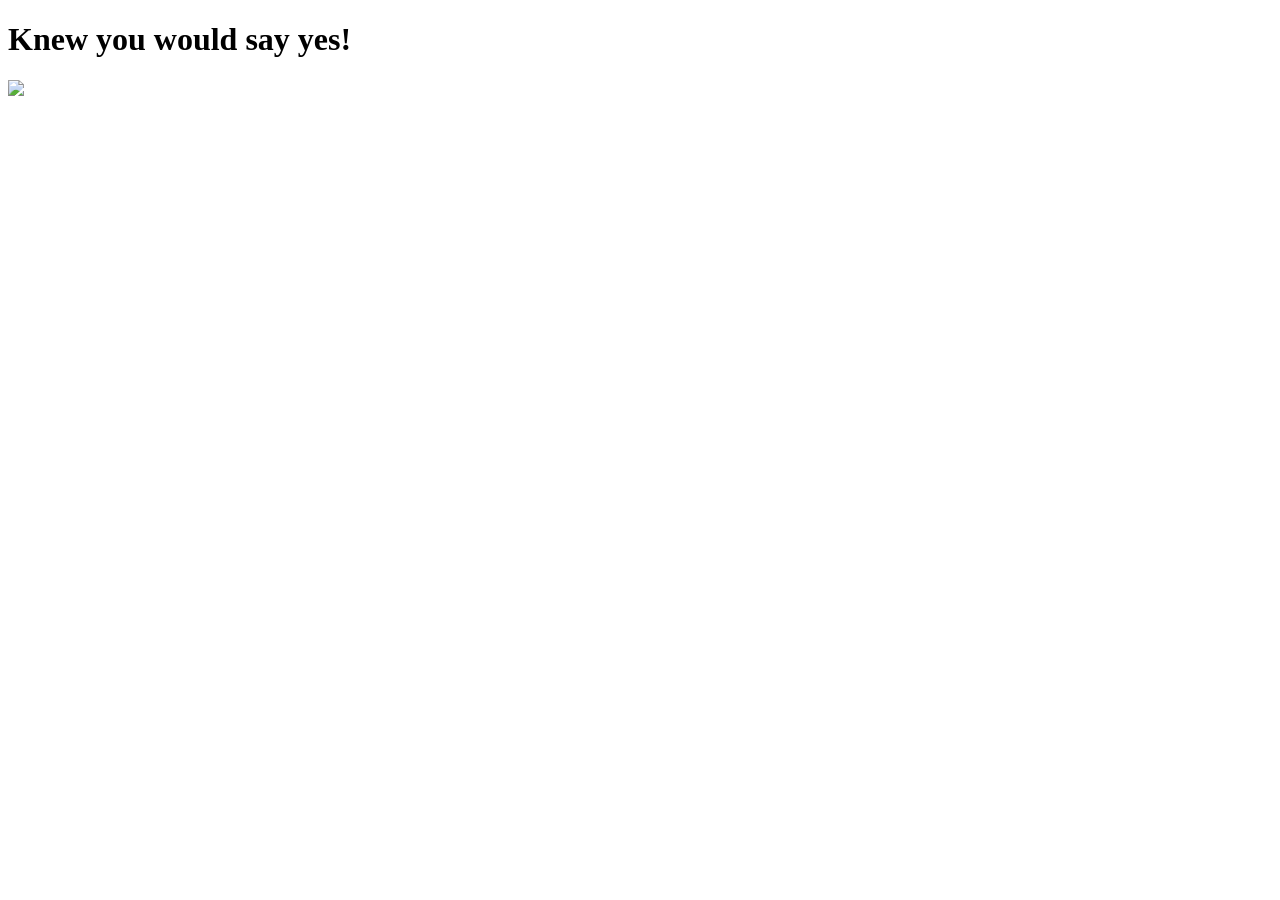
==== yes_page.html @ 38894650 "yes_page.html" ====
<!DOCTYPE html>
<html lang="en">
<head>
    <meta charset="UTF-8">
    <meta name="viewport" content="width=device-width, initial-scale=1.0">
    <title>Knew you would say yes!</title>
    <link rel="stylesheet" href="./yes_style.css">
</head>
<body>
    <div class="container">
        <h1 class="header_text">Knew you would say yes!</h1>
        <div class="gif_container">
            <img src="https://media4.giphy.com/media/v1.Y2lkPTc5MGI3NjExMmo3c3l5ODh3ZGN6NHhhaDE2Mjg1ZjkwOXczdDFxbWM3dTBtaW9zaiZlcD12MV9pbnRlcm5hbF9naWZfYnlfaWQmY3Q9cw/9XY4f3FgFTT4QlaYqa/giphy.gif">
        </div>
    </div>
</body>
</html>
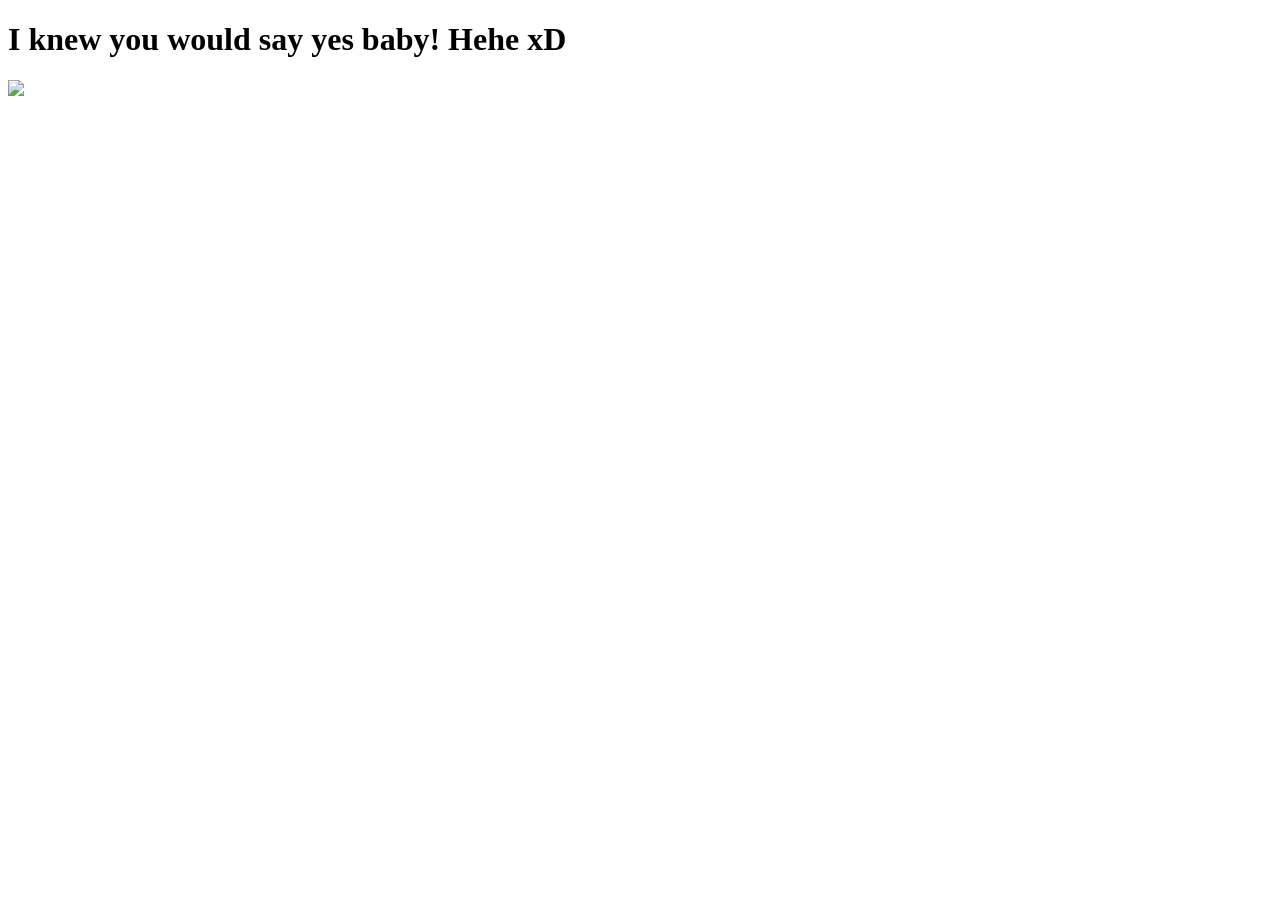
==== commit 3439ca4a: "Update yes_page.html" ====
--- a/yes_page.html
+++ b/yes_page.html
@@ -3,14 +3,14 @@
 <head>
     <meta charset="UTF-8">
     <meta name="viewport" content="width=device-width, initial-scale=1.0">
-    <title>Knew you would say yes!</title>
+    <title>I knew you would say yes baby! Hehe xD</title>
     <link rel="stylesheet" href="./yes_style.css">
 </head>
 <body>
     <div class="container">
-        <h1 class="header_text">Knew you would say yes!</h1>
+        <h1 class="header_text">I knew you would say yes baby! Hehe xD</h1>
         <div class="gif_container">
-            <img src="https://media4.giphy.com/media/v1.Y2lkPTc5MGI3NjExMmo3c3l5ODh3ZGN6NHhhaDE2Mjg1ZjkwOXczdDFxbWM3dTBtaW9zaiZlcD12MV9pbnRlcm5hbF9naWZfYnlfaWQmY3Q9cw/9XY4f3FgFTT4QlaYqa/giphy.gif">
+            <img src="https://media3.giphy.com/media/v1.Y2lkPTc5MGI3NjExOXFlaGUwaWQ3Nmt2dnljb2R3azFjemtuZGxpYXNhZHBiNjc4cWQwbiZlcD12MV9pbnRlcm5hbF9naWZfYnlfaWQmY3Q9Zw/c76IJLufpNwSULPk77/giphy.gif">
         </div>
     </div>
 </body>
